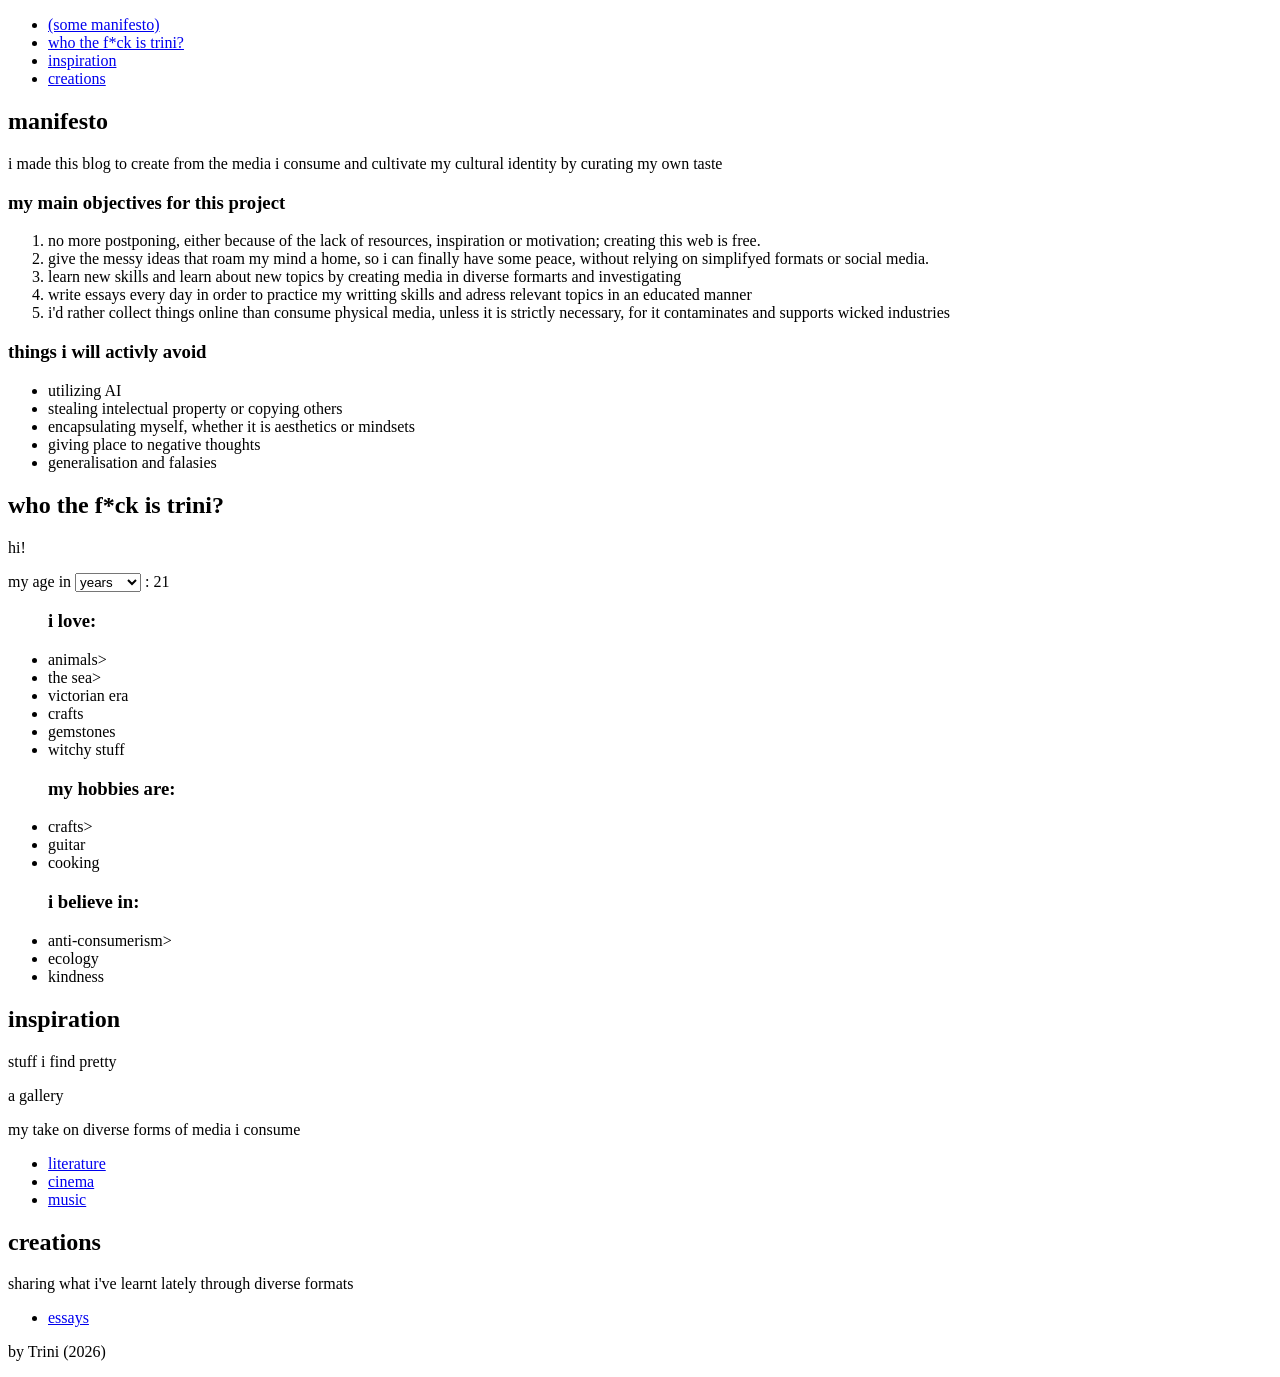
==== index.html @ 94563502 "add age calulator" ====
<!DOCTYPE html>
<html lang="en">
<head>
    <meta charset="UTF-8">
    <meta name="viewport" content="width=device-width, initial-scale=1.0">
    <title>𝓉rini's blog</title>
</head>
<body>
    <header>
        <nav>
            <ul>
                <li><a href="#manifesto">(some manifesto)</a></li>
                <li><a href="#about">who the f*ck is trini?</a></li>
                <li><a href="#inspiration">inspiration</a></li>
                <li><a href="#creations">creations</a></li>
            </ul>
        </nav>
    </header>
    <main>
        <div id="manifesto">
        <h2>manifesto</h2>
        <p>i made this blog to create from the media i consume and cultivate my cultural identity by curating my own taste</p>
        <h3>my main objectives for this project</h3>
        <ol>
            <li>no more postponing, either because of the lack of resources, inspiration or motivation; creating this web is free.</li>
            <li>give the messy ideas that roam my mind a home, so i can finally have some peace, without relying on simplifyed formats or social media.</li>
            <li>learn new skills and learn about new topics by creating media in diverse formarts and investigating</li>
            <li>write essays every day in order to practice my writting skills and adress relevant topics in an educated manner</li>
            <li>i'd rather collect things online than consume physical media, unless it is strictly necessary, for it contaminates and supports wicked industries</li>
        </ol>
        <h3>things i will activly avoid</h3>
            <ul>
                <li>utilizing AI</li>
                <li>stealing intelectual property or copying others</li>
                <li>encapsulating myself, whether it is aesthetics or mindsets</li>
                <li>giving place to negative thoughts</li>
                <li>generalisation and falasies</li>
            </ul>
        </div>
        <div id="about">
            <h2>who the f*ck is trini?</h2>
            <p>hi!</p>
            <div id="age-section">
                <p>my age in 
                    <select id="age-unit">
                        <option value="days">days</option>
                        <option value="months">months</option>
                        <option value="years" selected>years</option>
                    </select>
                    :
                    <span id="age-value">0</span>
                </p>
            </div>
            
            <ul>
                <h3>i love:</h3>
                <li><a>animals</a>></li>
                <li><a>the sea</a>></li>
                <li><a>victorian era</a></li>
                <li><a>crafts</a></li>
                <li><a>gemstones</a></li>
                <li><a>witchy stuff</a></li>
            </ul>
            <ul>
                <h3>my hobbies are:</h3>
                <li><a>crafts</a>></li>
                <li><a>guitar</a></li>
                <li><a>cooking</a></li>
            </ul>
            <ul>
                <h3>i believe in:</h3>
                <li><a>anti-consumerism</a>></li>
                <li><a>ecology</a></li>
                <li><a>kindness</a></li>
            </ul>
        </div>
 
        <div id="inspiration">
            <h2>inspiration</h2>
            <p>stuff i find pretty</p>
            <a>a gallery</a>
            <p>my take on diverse forms of media i consume</p>
            <nav>
                <ul>
                    <li><a href="/literature.html">literature</a></li>
                    <li><a href="/cinema.html">cinema</a></li>
                    <li><a href="/music.html">music</a></li>
                </ul>
            </nav>
        </div>
        <div id="creations">
            <h2>creations</h2>
            <p>sharing what i've learnt lately through diverse formats</p>
                <ul>
                    <li><a href="/essays.html">essays</a></li>
                </ul>
        </div>
       </main>
       <script>
        const birthDate = new Date('2005-09-27');
        const unitSelect = document.getElementById('age-unit');
        const ageValue = document.getElementById('age-value');

        function calculateAge(unit) {
            const today = new Date();
            let years = today.getFullYear() - birthDate.getFullYear();
            let months = today.getMonth() - birthDate.getMonth();
            let days = today.getDate() - birthDate.getDate();

            if (days < 0) {
                months -= 1;
                const previousMonth = new Date(today.getFullYear(), today.getMonth(), 0);
                days += previousMonth.getDate();
            }

            if (months < 0) {
                years -= 1;
                months += 12;
            }

            if (unit === 'days') {
                const start = new Date(birthDate.getFullYear(), birthDate.getMonth(), birthDate.getDate());
                const end = new Date(today.getFullYear(), today.getMonth(), today.getDate());
                return Math.floor((end - start) / (1000 * 60 * 60 * 24));
            }

            if (unit === 'months') {
                return years * 12 + months;
            }

            return years;
        }

        function updateAge() {
            ageValue.textContent = calculateAge(unitSelect.value);
        }

        unitSelect.addEventListener('change', updateAge);
        updateAge();
       </script>
</body>
<foooter>
    <p>by Trini (2026)</p>
</foooter>
</html>
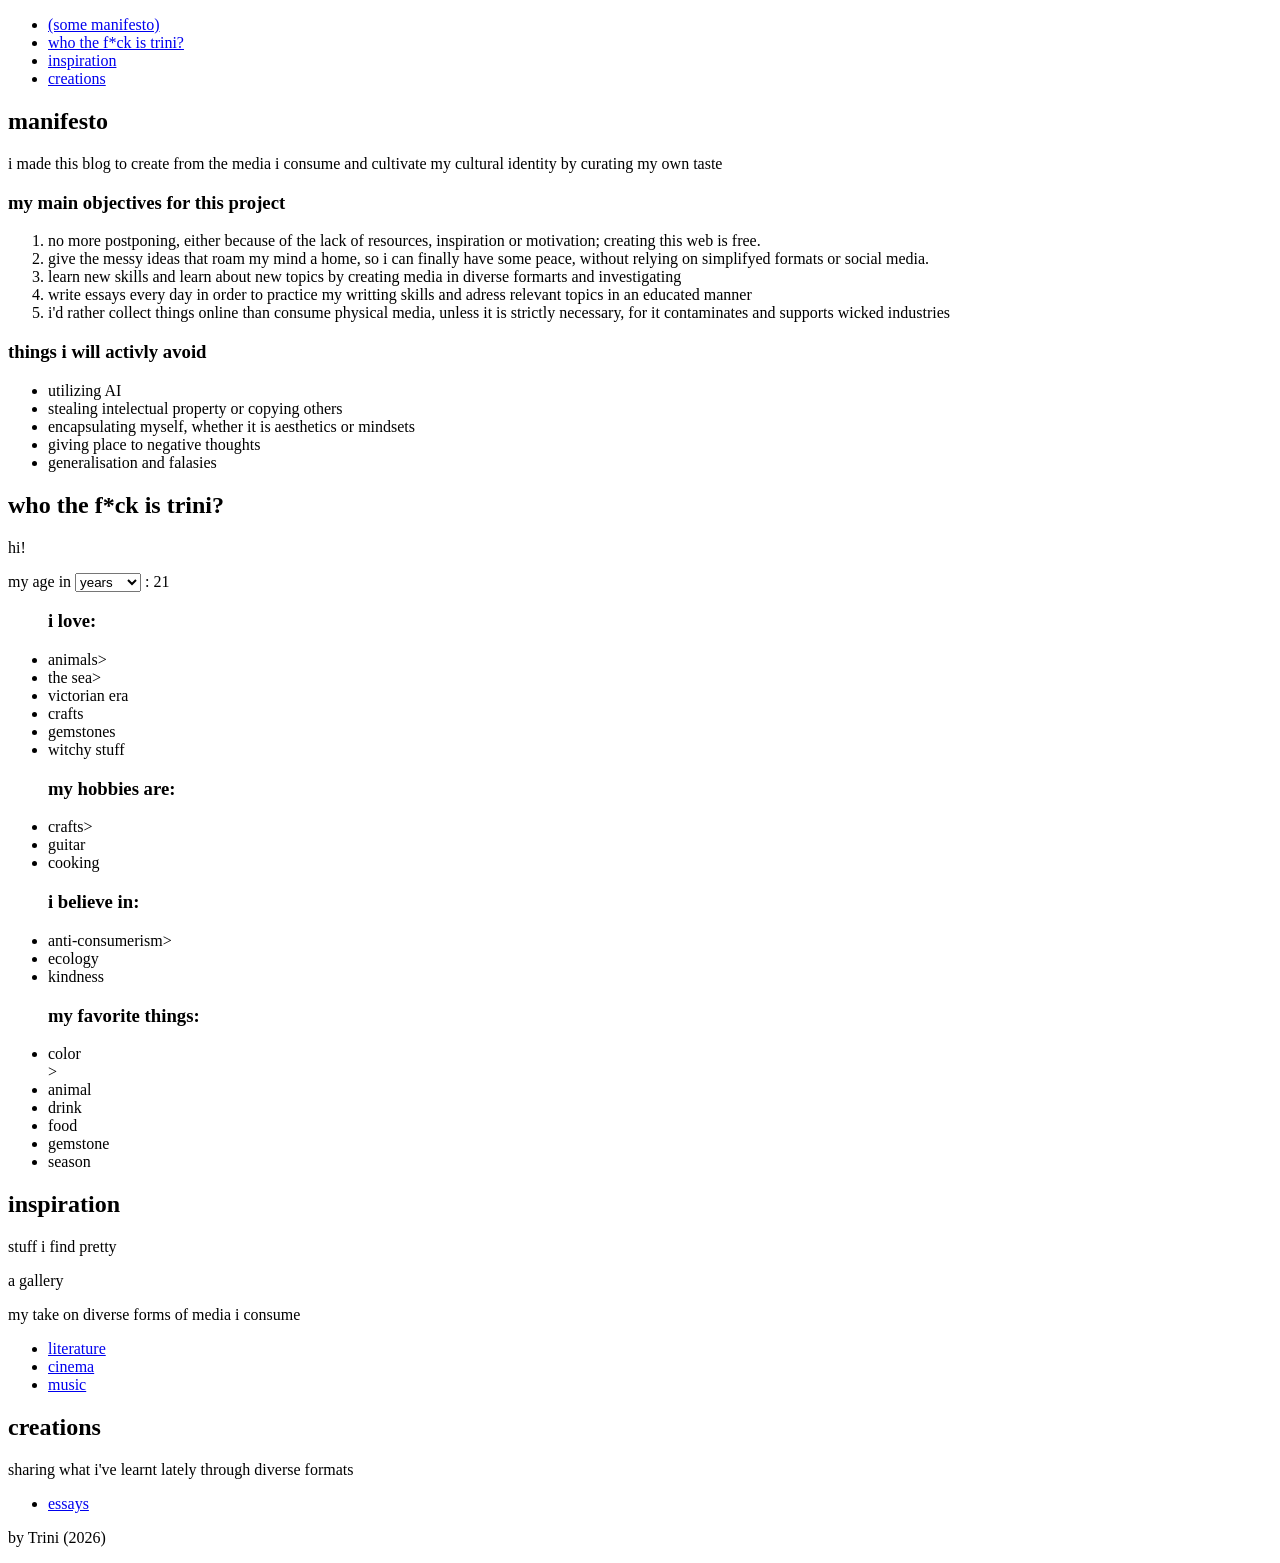
==== commit 72b686db: "Added my favorite stuff." ====
--- a/index.html
+++ b/index.html
@@ -73,6 +73,15 @@
                 <li><a>ecology</a></li>
                 <li><a>kindness</a></li>
             </ul>
+            <ul>
+                <h3>my favorite things:</h3>
+                <li><a>color <div id="favorite-color"></div></a>></li>
+                <li><a>animal <div id="favorite-animal"></div></a></li>
+                <li><a>drink <div id="favorite-drink"></div></a></li>
+                <li><a>food <div id="favorite-food"></div></a></li>
+                <li><a>gemstone <div id="favorite-gemstone"></div></a></li>
+                <li><a>season <div id="favorite-season"></div></a></li>
+            </ul>
         </div>
  
         <div id="inspiration">
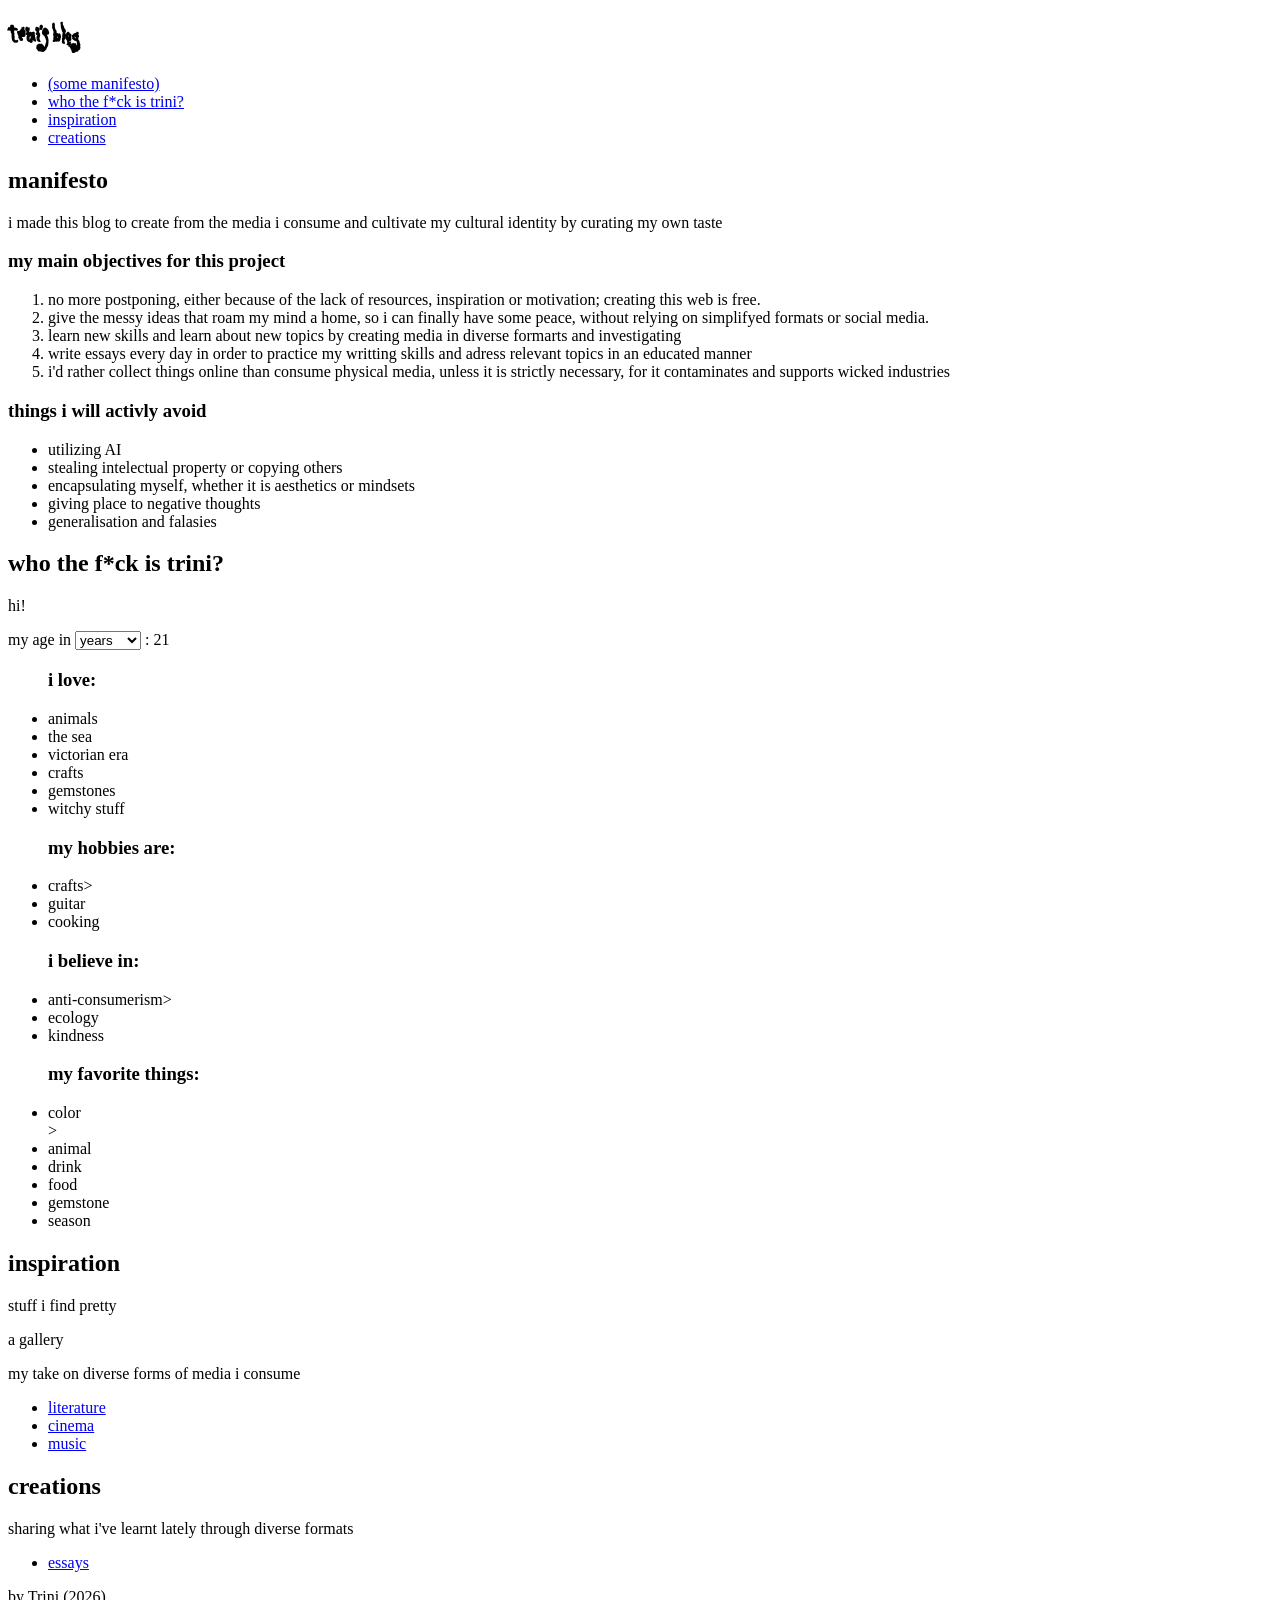
==== commit f6fc286d: "Hole typography." ====
--- a/index.html
+++ b/index.html
@@ -4,8 +4,10 @@
     <meta charset="UTF-8">
     <meta name="viewport" content="width=device-width, initial-scale=1.0">
     <title>𝓉rini's blog</title>
+    <link rel="stylesheet" href="style.css">
 </head>
 <body>
+    <h1>Trini's blog</h1>
     <header>
         <nav>
             <ul>
@@ -54,8 +56,8 @@
             
             <ul>
                 <h3>i love:</h3>
-                <li><a>animals</a>></li>
-                <li><a>the sea</a>></li>
+                <li><a>animals</a></li>
+                <li><a>the sea</a></li>
                 <li><a>victorian era</a></li>
                 <li><a>crafts</a></li>
                 <li><a>gemstones</a></li>
--- a/style.css
+++ b/style.css
@@ -0,0 +1,8 @@
+@font-face {
+    font-family: 'Poti';
+    src: url('poti.ttf') format('truetype');
+}
+
+h1 {
+    font-family: 'Poti', cursive;
+}
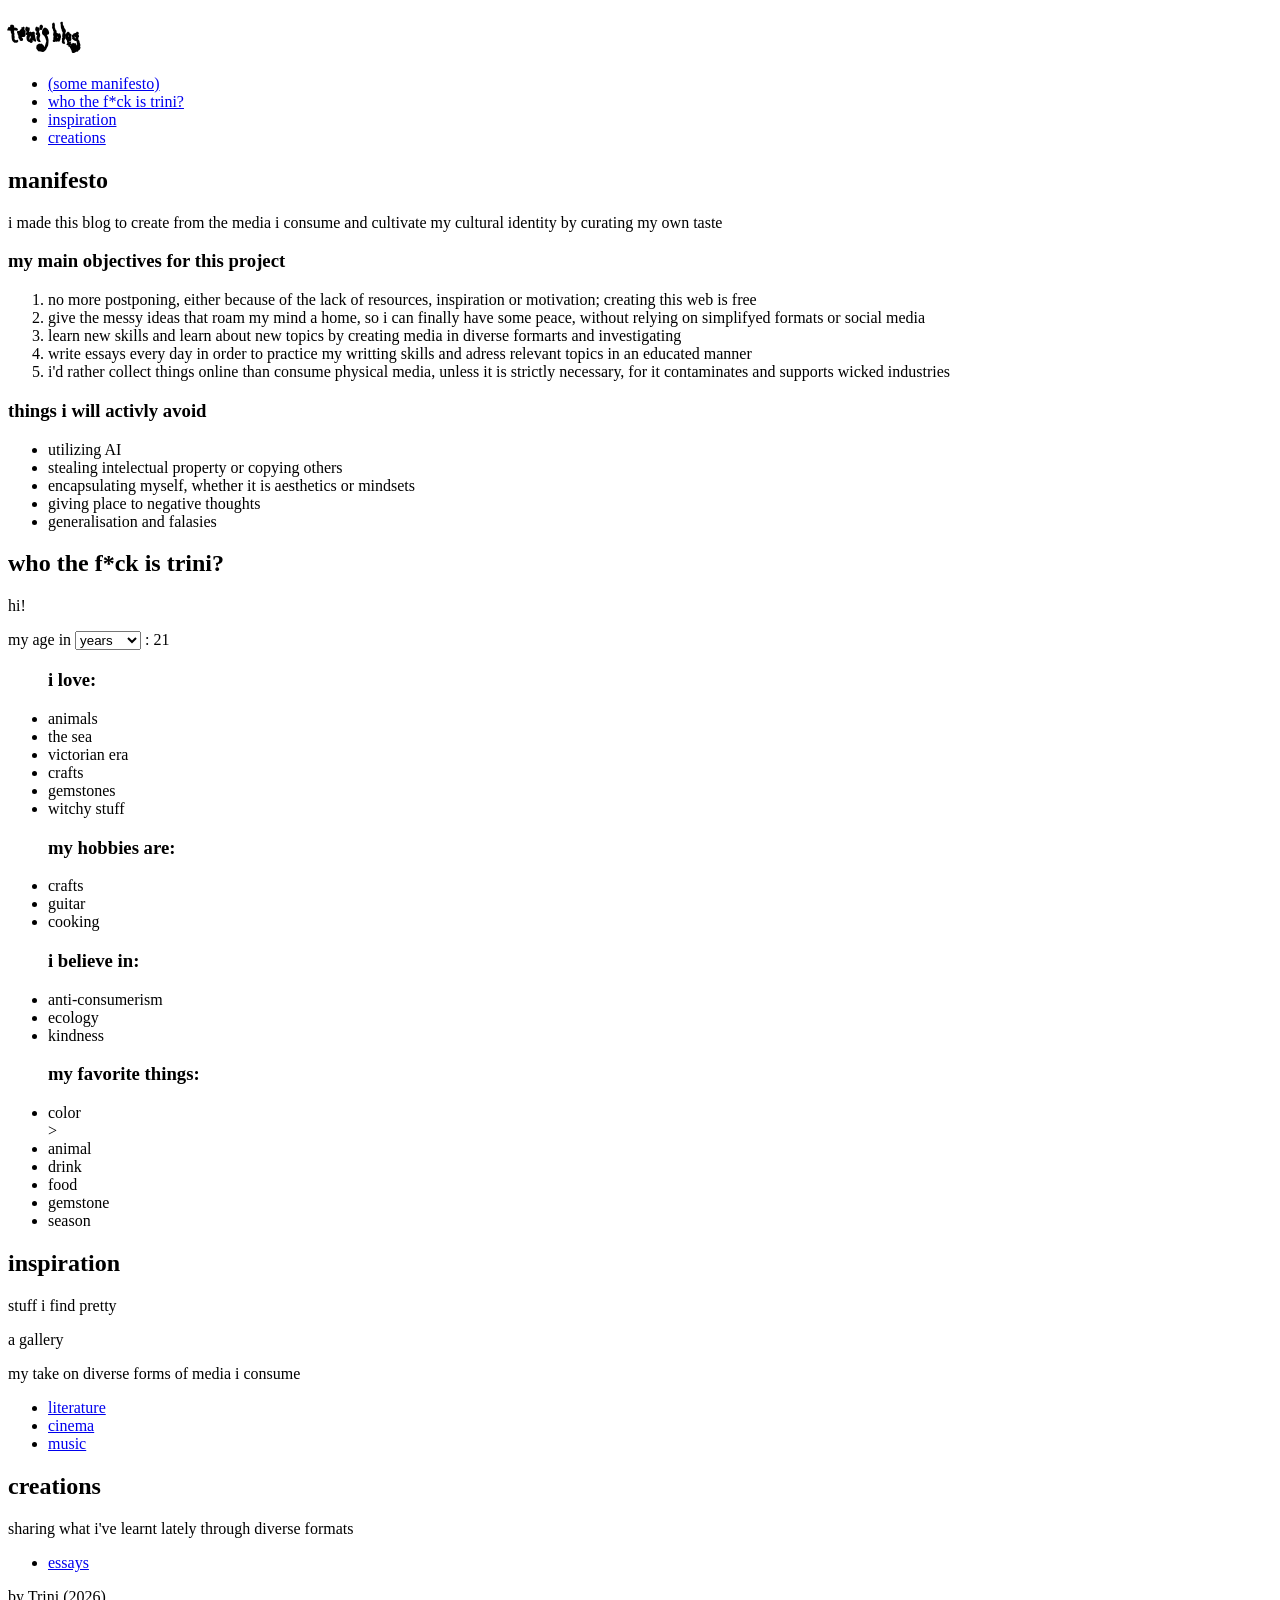
==== commit a42d671f: "Make font bigger." ====
--- a/index.html
+++ b/index.html
@@ -24,8 +24,8 @@
         <p>i made this blog to create from the media i consume and cultivate my cultural identity by curating my own taste</p>
         <h3>my main objectives for this project</h3>
         <ol>
-            <li>no more postponing, either because of the lack of resources, inspiration or motivation; creating this web is free.</li>
-            <li>give the messy ideas that roam my mind a home, so i can finally have some peace, without relying on simplifyed formats or social media.</li>
+            <li>no more postponing, either because of the lack of resources, inspiration or motivation; creating this web is free</li>
+            <li>give the messy ideas that roam my mind a home, so i can finally have some peace, without relying on simplifyed formats or social media</li>
             <li>learn new skills and learn about new topics by creating media in diverse formarts and investigating</li>
             <li>write essays every day in order to practice my writting skills and adress relevant topics in an educated manner</li>
             <li>i'd rather collect things online than consume physical media, unless it is strictly necessary, for it contaminates and supports wicked industries</li>
@@ -65,13 +65,13 @@
             </ul>
             <ul>
                 <h3>my hobbies are:</h3>
-                <li><a>crafts</a>></li>
+                <li><a>crafts</a></li>
                 <li><a>guitar</a></li>
                 <li><a>cooking</a></li>
             </ul>
             <ul>
                 <h3>i believe in:</h3>
-                <li><a>anti-consumerism</a>></li>
+                <li><a>anti-consumerism</a></li>
                 <li><a>ecology</a></li>
                 <li><a>kindness</a></li>
             </ul>
--- a/style.css
+++ b/style.css
@@ -4,5 +4,6 @@
 }
 
 h1 {
-    font-family: 'Poti', cursive;
+    font-family: 'Poti';
+    size: 3em;
 }
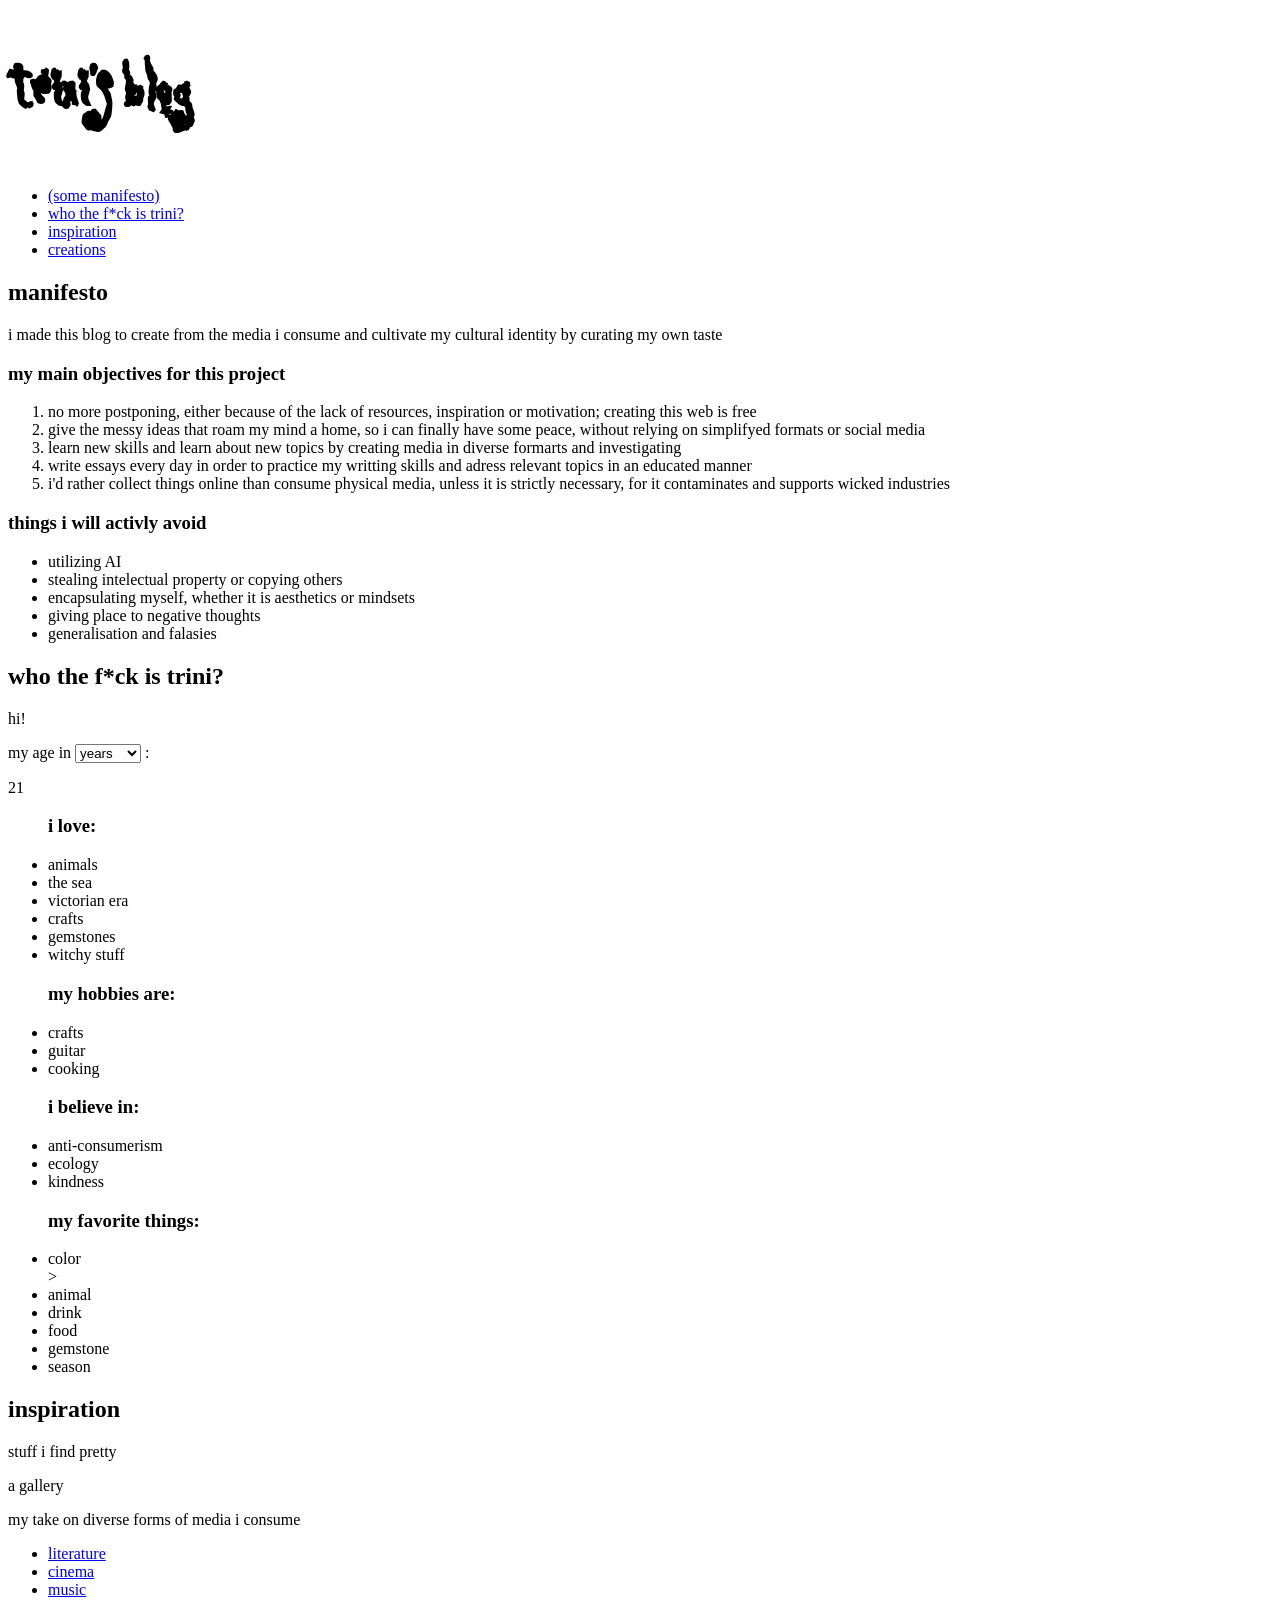
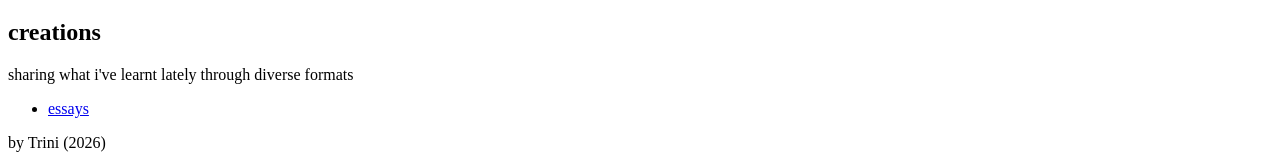
==== commit 80e5efcd: "Try to make font-bigger." ====
--- a/index.html
+++ b/index.html
@@ -50,7 +50,7 @@
                         <option value="years" selected>years</option>
                     </select>
                     :
-                    <span id="age-value">0</span>
+                    <p id="age-value">0</p>
                 </p>
             </div>
             
--- a/style.css
+++ b/style.css
@@ -5,5 +5,5 @@
 
 h1 {
     font-family: 'Poti';
-    size: 3em;
+    font-size: 5em;
 }
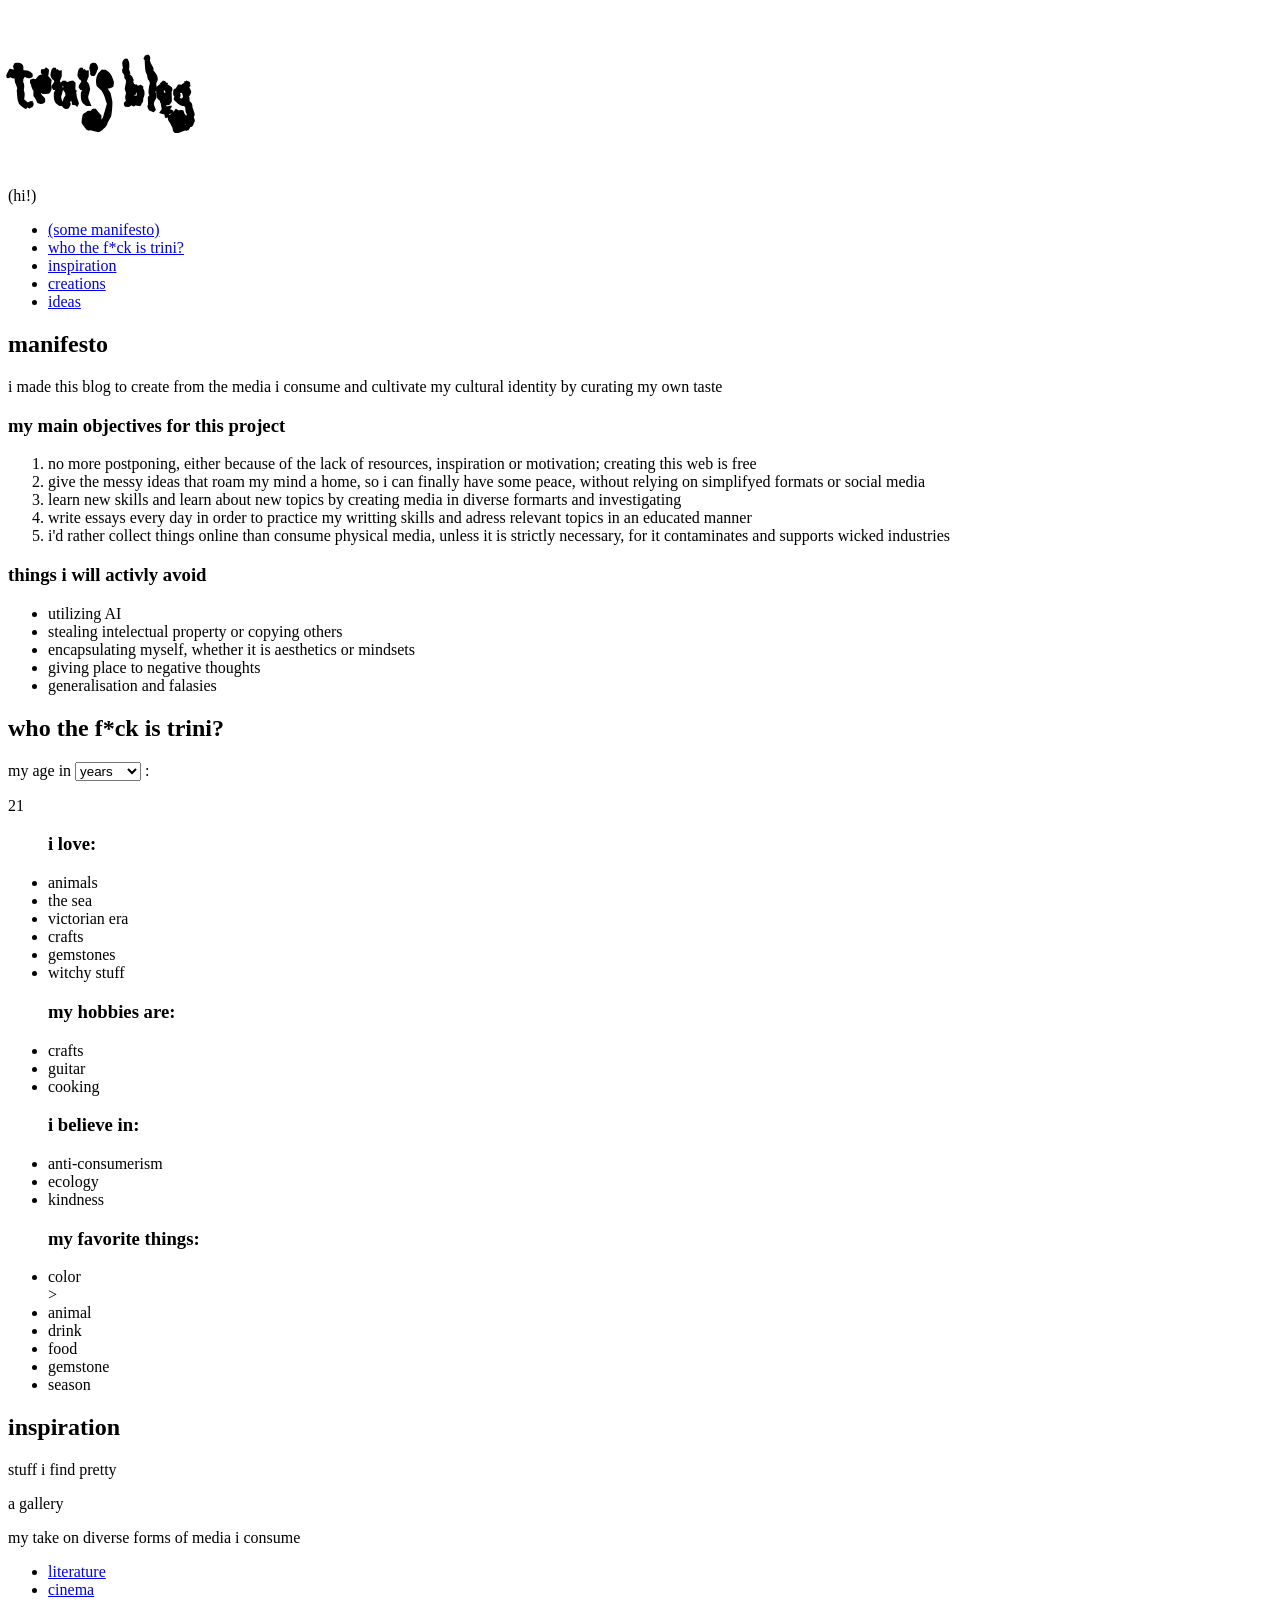
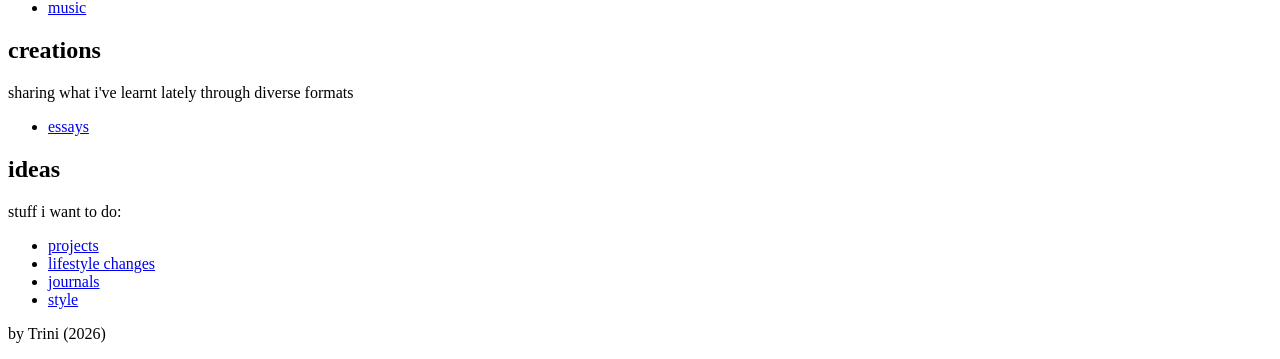
==== commit 51c61423: "Stuff I'd like to do." ====
--- a/index.html
+++ b/index.html
@@ -8,6 +8,7 @@
 </head>
 <body>
     <h1>Trini's blog</h1>
+    <p>(hi!)</p>
     <header>
         <nav>
             <ul>
@@ -15,6 +16,7 @@
                 <li><a href="#about">who the f*ck is trini?</a></li>
                 <li><a href="#inspiration">inspiration</a></li>
                 <li><a href="#creations">creations</a></li>
+                <li><a href="#ideas">ideas</a></li>
             </ul>
         </nav>
     </header>
@@ -41,7 +43,6 @@
         </div>
         <div id="about">
             <h2>who the f*ck is trini?</h2>
-            <p>hi!</p>
             <div id="age-section">
                 <p>my age in 
                     <select id="age-unit">
@@ -106,6 +107,17 @@
                     <li><a href="/essays.html">essays</a></li>
                 </ul>
         </div>
+        <div id="ideas">
+            <h2>ideas</h2>
+            <p>stuff i want to do:</p>
+            <ul>
+                <li><a href="/projects.html">projects</a></li>
+                <li><a href="/lifestyle-changes.html">lifestyle changes</a></li>
+                <li><a href="/journals.html">journals</a></li>
+                <li><a href="/style.html">style</a></li>
+            </ul>
+
+        </div>
        </main>
        <script>
         const birthDate = new Date('2005-09-27');
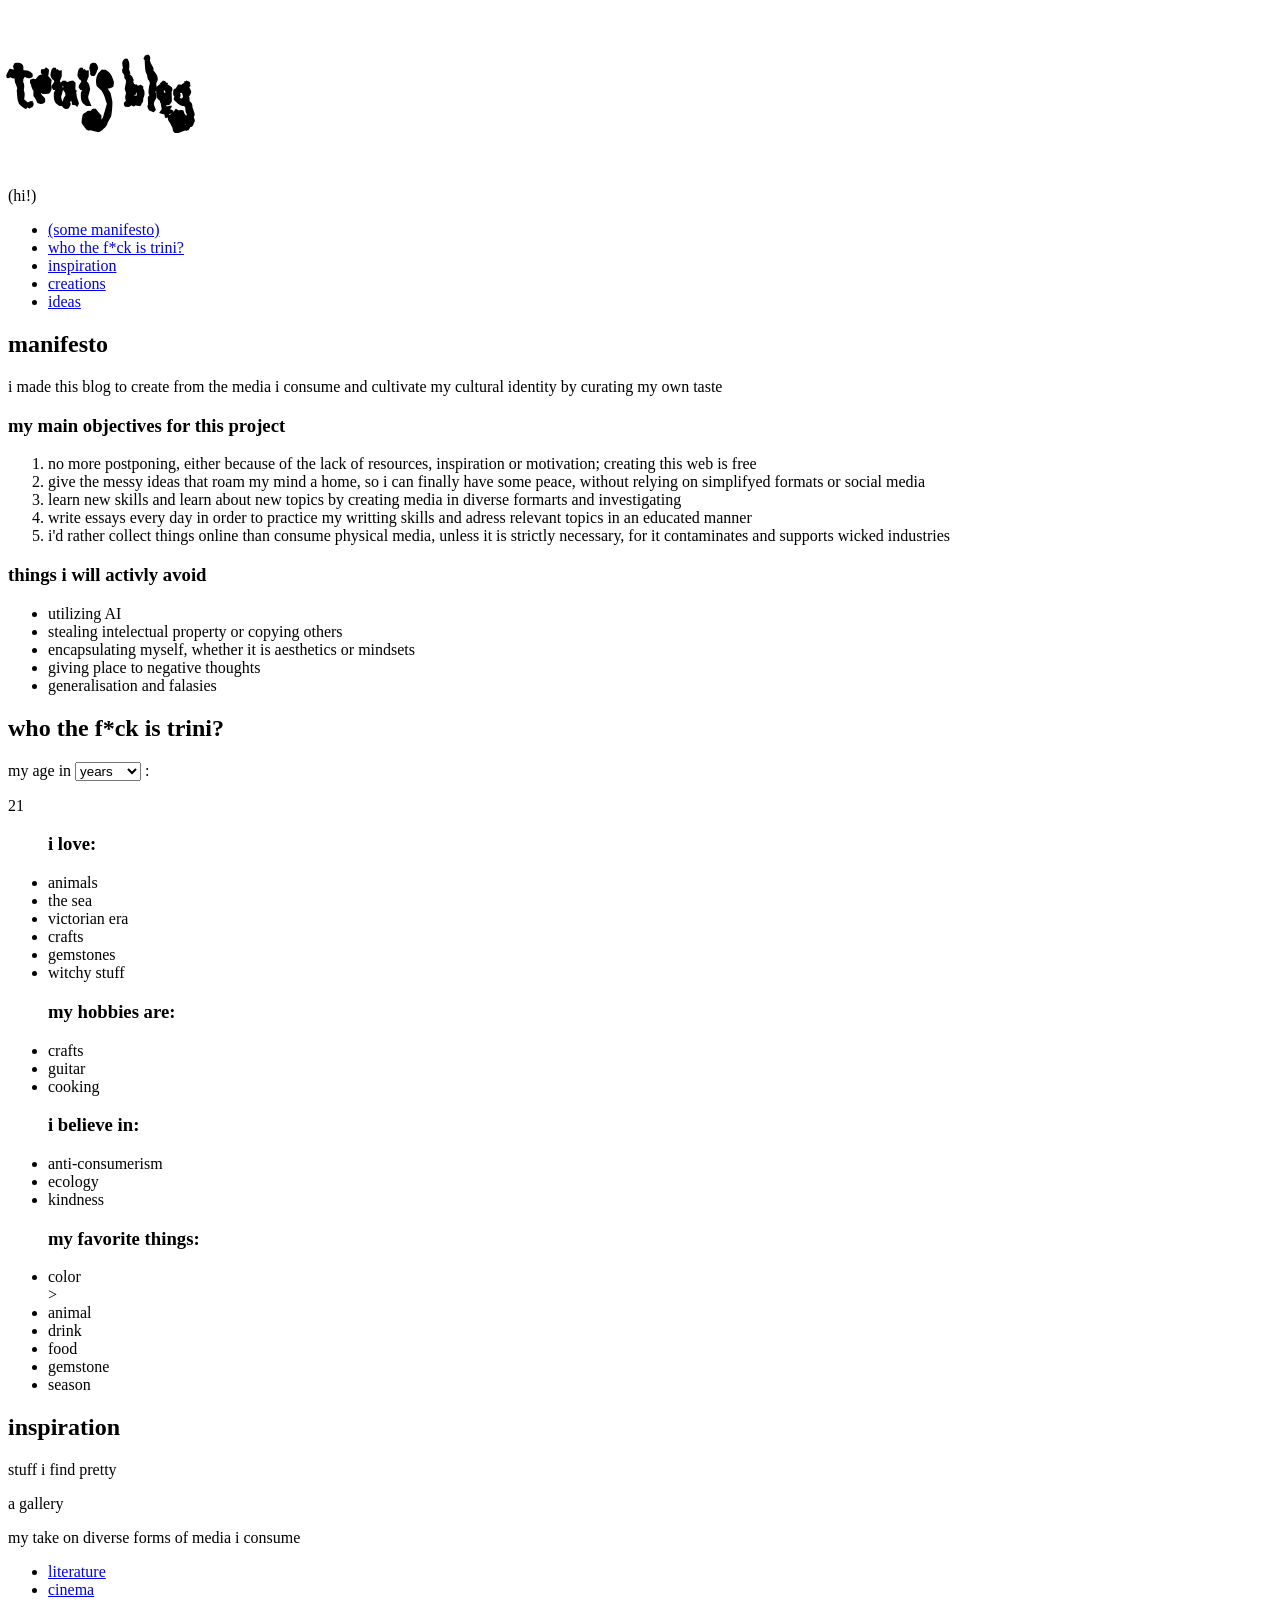
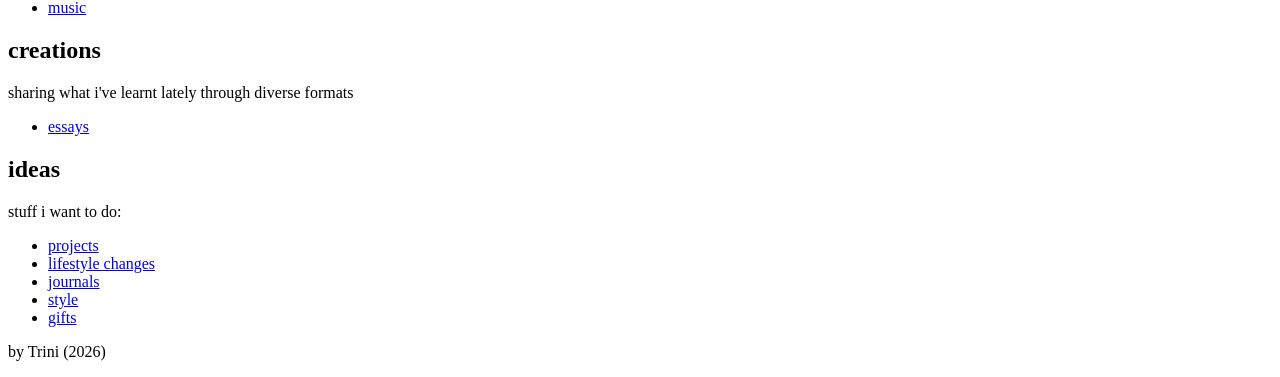
==== commit 2e32ada1: "Create files." ====
--- a/index.html
+++ b/index.html
@@ -115,6 +115,7 @@
                 <li><a href="/lifestyle-changes.html">lifestyle changes</a></li>
                 <li><a href="/journals.html">journals</a></li>
                 <li><a href="/style.html">style</a></li>
+                <li><a href="/gifts.html">gifts</a></li>
             </ul>
 
         </div>
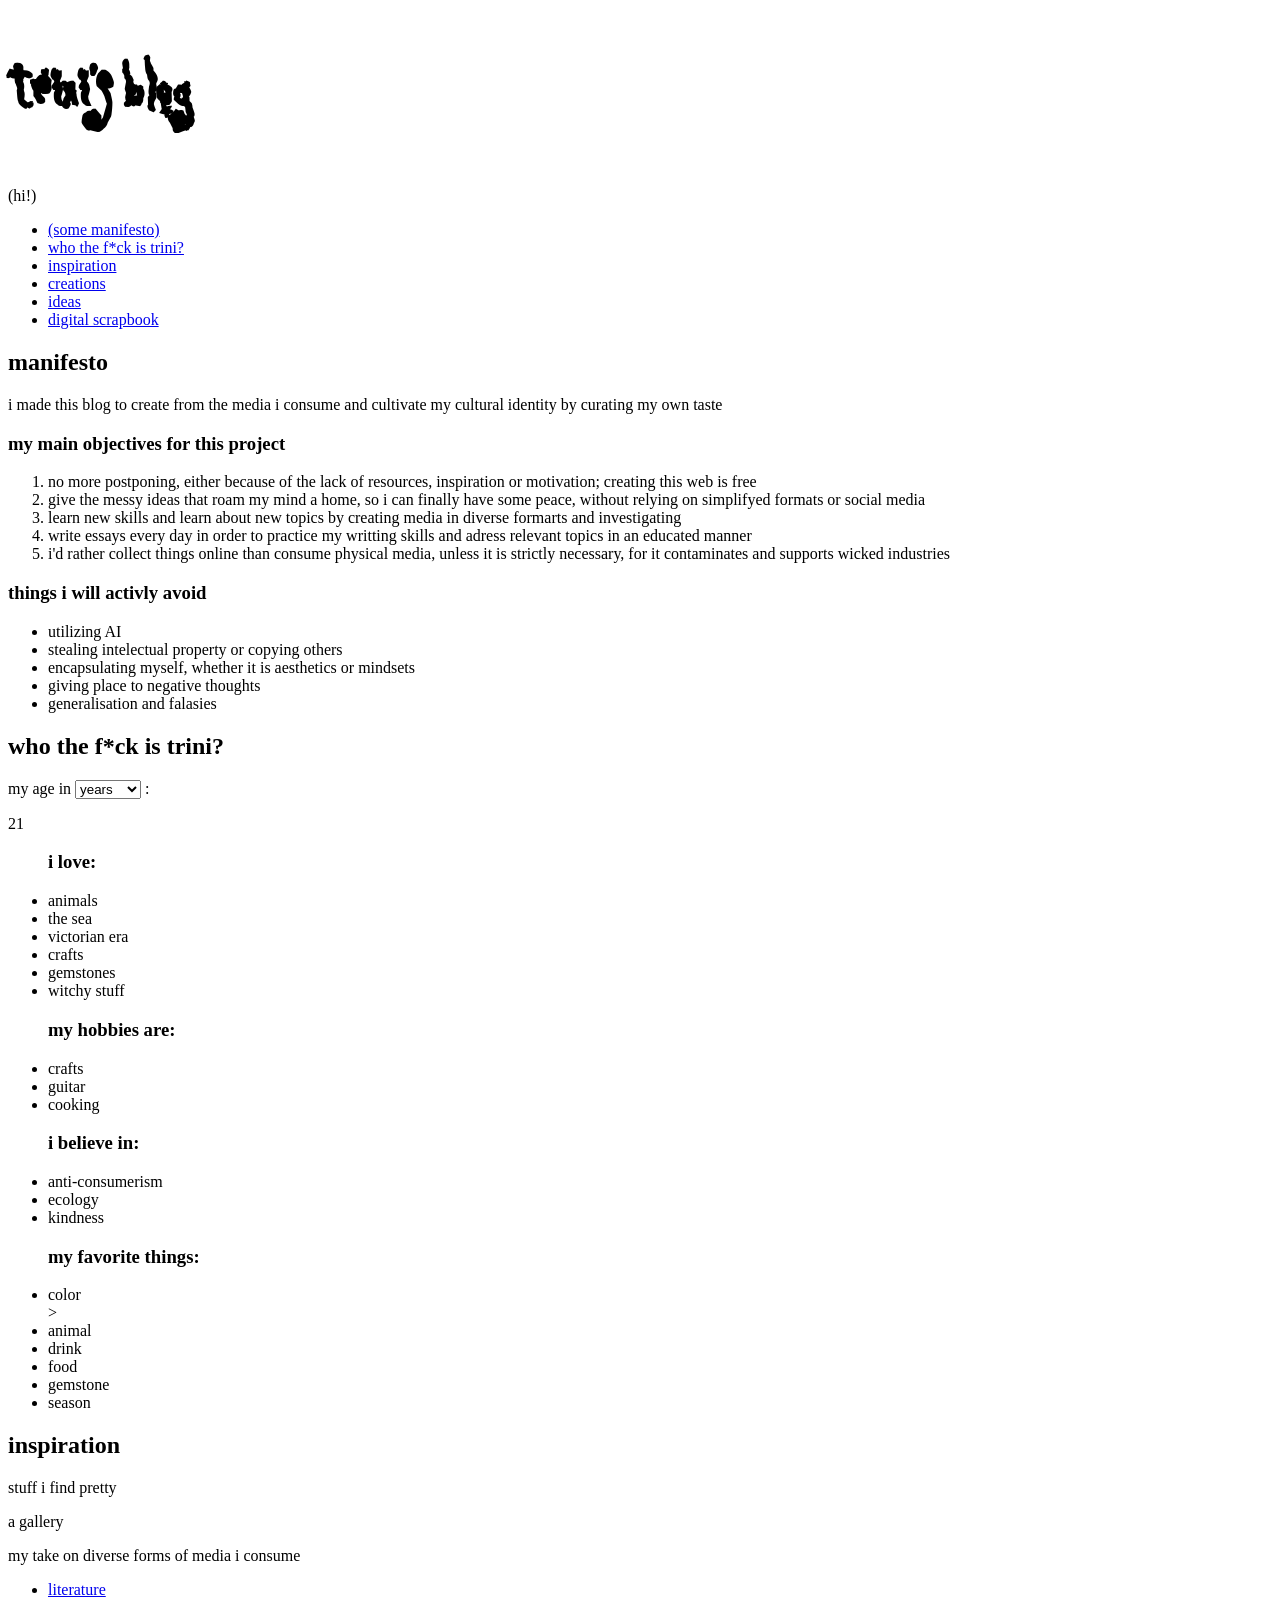
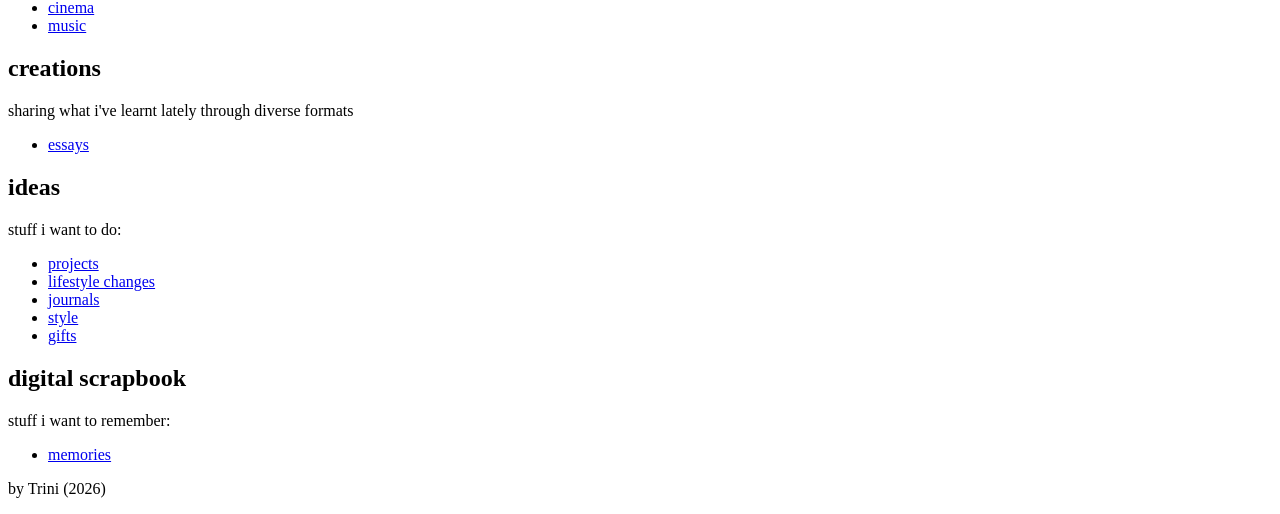
==== commit 0a7f4697: "Add memories." ====
--- a/index.html
+++ b/index.html
@@ -17,6 +17,7 @@
                 <li><a href="#inspiration">inspiration</a></li>
                 <li><a href="#creations">creations</a></li>
                 <li><a href="#ideas">ideas</a></li>
+                <li><a href="#memories">digital scrapbook</a></li>
             </ul>
         </nav>
     </header>
@@ -117,8 +118,13 @@
                 <li><a href="/style.html">style</a></li>
                 <li><a href="/gifts.html">gifts</a></li>
             </ul>
-
         </div>
+        <div id="memories">
+            <h2>digital scrapbook</h2>
+            <p>stuff i want to remember:</p>
+            <ul>
+                <li><a href="/memories.html">memories</a></li>
+            </ul>
        </main>
        <script>
         const birthDate = new Date('2005-09-27');
